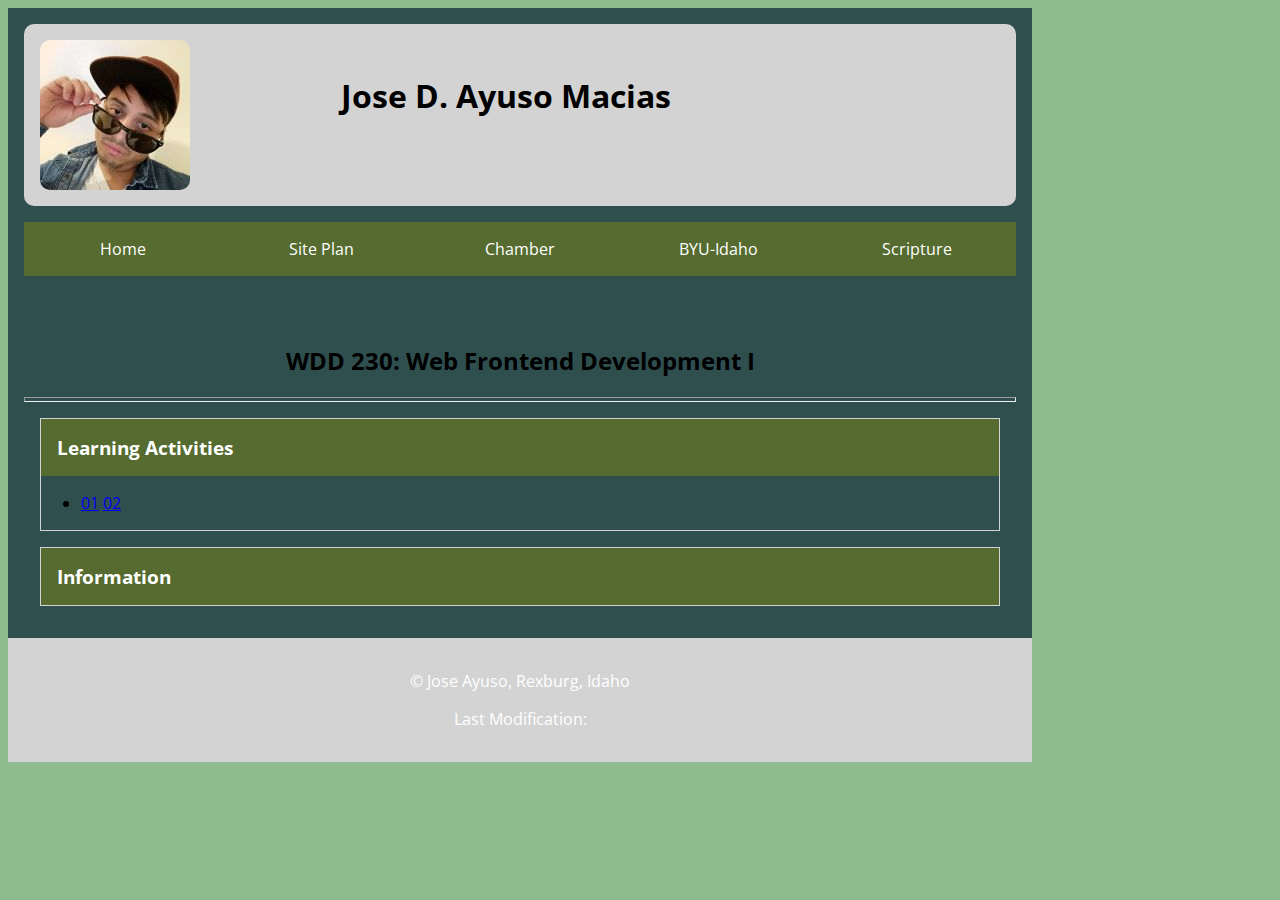
==== index.html @ fb9203f3 "added chamber content" ====
<!DOCTYPE html>
<html lang="en">
<head>
    <meta charset="UTF-8">
    <meta name="viewport" content="width=device-width, initial-scale=1.0">
    <meta name="description" content="WDD 230 - Web Frontend Development - Jose Ayuso - Course assignment portal">
    <meta name="author" content="Jose Ayuso"> 
    <meta name="og:title" content="WDD Home Page for Jose Ayuso ">
    <meta name="og:type" content="website">
    <meta name="og:image" content="">
    <title>Jose Ayuso - WDD 230 - Web Frontend Development</title>
    <link rel="stylesheet" href="">
    <link rel="stylesheet" href="text/">
    <link rel="icon" href="favicon (1).ico">
    <link href="https://fonts.googleapis.com/css2?family=Montserrat:ital,wght@0,100..900;1,100..900&family=Open+Sans:ital,wght@0,300..800;1,300..800&display=swap" rel="stylesheet">
    <link rel="stylesheet" href="/styles/base.css">
    <link rel="stylesheet" href="/styles/larger.css">

</head>
<body>
    <div id="content">
        <header>
            <div id="topheader">
                <img src="images/jose-ayuso2.jpg" alt="Jose Ayuso headshot">
                <h1>Jose D. Ayuso Macias</h1>
            </div>
        
        <button id="menu-button"></button>
        <nav>
            <ul>
                <li><a href="#">Home</a></li>
                <li><a href="lesson03/chamber-site-plan.html">Site Plan</a></li>
                <li><a href="chamber/">Chamber</a></li>
                <li><a href="https://www.byui.edu/">BYU-Idaho</a></li>
                <li><a href="https://www.churchofjesuschrist.org/study/scriptures/bofm/3-ne/27?lang=eng">Scripture</a></li>
            </ul>

        </nav>
    </header>
    <main>
        <h2>WDD 230: Web Frontend Development I</h2>
        <hr>
        <section class="card">
            <h3>Learning Activities</h3>
            <ul>
                <li>
                    <a href="#">01</a>
                    <a href="#">02</a>
                </li>
            </ul>
        </section>
        <section class="card">
            <h3>Information</h3>
        </section>

    </main>
    <footer>
        <p> &copy; Jose Ayuso, Rexburg, Idaho </p>
        <p id="lastModified">Last Modification: </p>
    </footer>
    </div>
</body>
</html>
---- styles/base.css ----
@import url("https://fonts.googleapis.com/css2?family=Montserrat:ital,wght@0,100..900;1,100..900&family=Open+Sans:ital,wght@0,300..800;1,300..800&display=swap");

:root{
    --text-color: black;
    --body-color: DarkSeaGreen;
    --card-color: DarkSlateGrey;
    --header-color: LightGray;
    --nav-color: DarkOliveGreen;
}

body{
    background-color: var(--body-color);
    color:var(--text-color);
    font-family: "Monserrat", "Open Sans";
    
}

#content {
    max-width: 1024px;
    margin: 0;
    background-color: var(--card-color);
}

#topheader{
    display: flex;
    text-align: center;
    background-color: var(--header-color);
    border-radius: 10px;
}


h1{
    font-family: "Monserrat", "Open Sans";
}

#menu-button{
    background-color: inherit;
    font-size: 2rem;
    padding: .5rem;
}

#menu-button::before{
    content: "≡";
}

#menu-button.open::before{
    content: "X";
}

nav ul{
    list-style: none;
    text-align: center;
    background-color: var(--nav-color);
    padding-inline-start: 0px;
    display: none;
}

nav ul.open{
    display: flex;
    flex-direction: column;
    justify-content: space-around;
}

nav ul li{
    padding: 1rem;
    width: 100%;
}

nav ul li:hover{
    color: black;
    background-color: var(--header-color);

}

nav ul li a{
    display: block;
    text-decoration: none;
    color: white;
}

#topheader h1{

    width: 600px;
    margin: 50px 0px;

}

#topheader img{
    height: 150px;
    border-radius: 10px;
    margin: 1rem;
}

header{
    padding: 1rem;
}

main{
    padding: 1rem;
}

footer{
    padding: 1rem;
    background-color: var(--header-color);
    text-align: center;
    color: white;
}

#content main h2{
    text-align: center; 
}

#learning-activities{
    list-style: none;
}    

.card{
    border: 1px var(--header-color) solid;
    margin: 1rem;
}

.card h3{
    background-color: var(--nav-color);
    color: white;
    margin: 0;
    padding: 1rem;
}

.card p{
    padding: 1rem;
}

#content main hr{
    height: 3px;
}

.map iframe{
    width: 100%;
}
---- styles/larger.css ----
@media screen and (min-width: 800px){
    nav ul{
        display:flex;
        flex-direction: row;
        justify-content: space-around;
    }

    nav ul.open{
        
    }

    #cards{
        display: grid;
        grid-template-columns: 2fr 1fr;
    }
}
    
#menu-button {
    display: none;
}
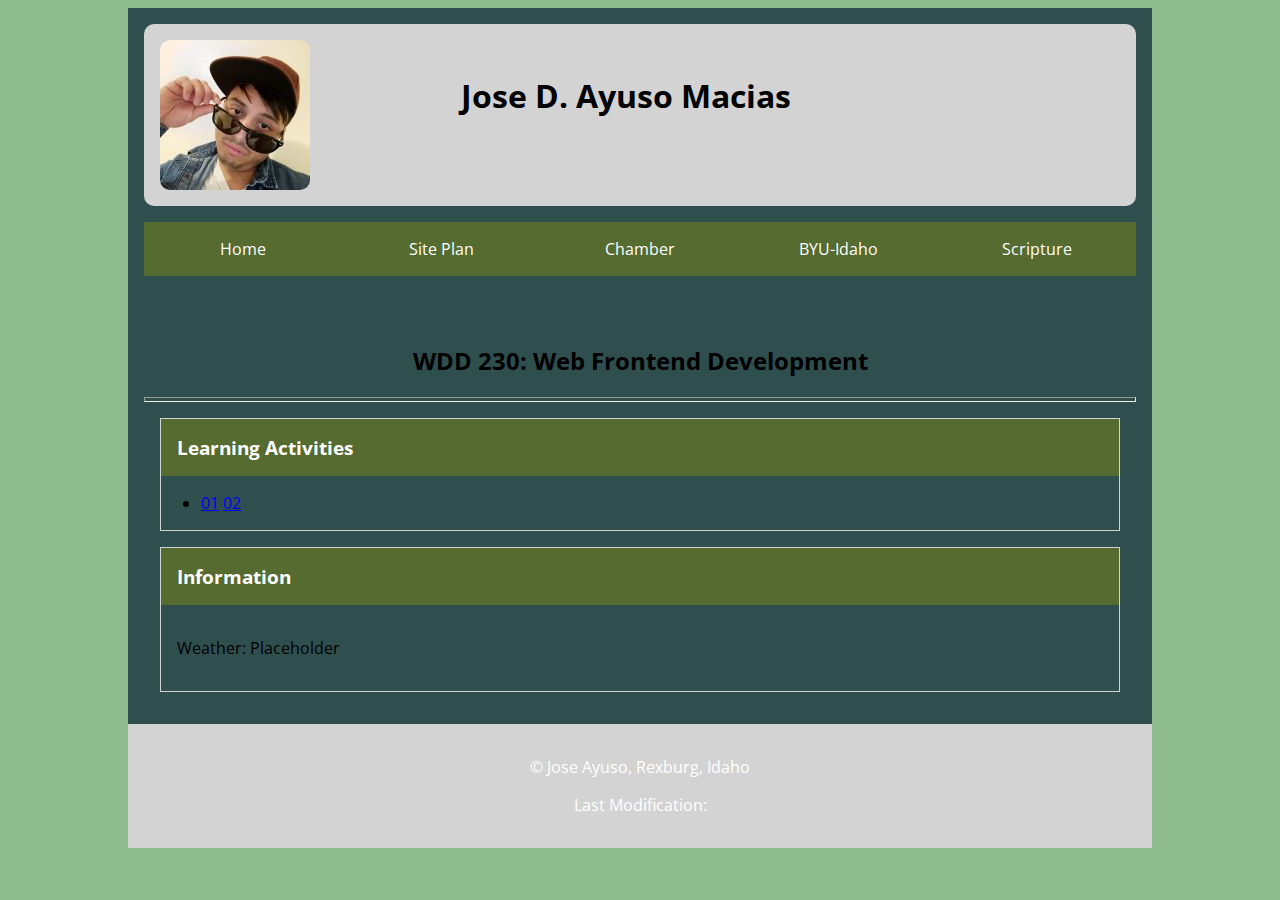
==== commit 864bd452: "updated home page" ====
--- a/index.html
+++ b/index.html
@@ -7,14 +7,13 @@
     <meta name="author" content="Jose Ayuso"> 
     <meta name="og:title" content="WDD Home Page for Jose Ayuso ">
     <meta name="og:type" content="website">
-    <meta name="og:image" content="">
+    <meta name="og:image" content="https://ayusomaciasj.github.io/wdd230/images/jose-ayuso2.jpg">
     <title>Jose Ayuso - WDD 230 - Web Frontend Development</title>
-    <link rel="stylesheet" href="">
-    <link rel="stylesheet" href="text/">
-    <link rel="icon" href="favicon (1).ico">
-    <link href="https://fonts.googleapis.com/css2?family=Montserrat:ital,wght@0,100..900;1,100..900&family=Open+Sans:ital,wght@0,300..800;1,300..800&display=swap" rel="stylesheet">
-    <link rel="stylesheet" href="/styles/base.css">
-    <link rel="stylesheet" href="/styles/larger.css">
+    <link rel="icon" href="favicon.ico">
+    <link rel="stylesheet" href="styles/base.css">
+    <link rel="stylesheet" href="styles/larger.css">
+    <script src="scripts/getdates.js"></script>
+    <script src="scripts/hamburguer.js"></script>
 
 </head>
 <body>
@@ -38,7 +37,7 @@
         </nav>
     </header>
     <main>
-        <h2>WDD 230: Web Frontend Development I</h2>
+        <h2>WDD 230: Web Frontend Development </h2>
         <hr>
         <section class="card">
             <h3>Learning Activities</h3>
@@ -51,13 +50,14 @@
         </section>
         <section class="card">
             <h3>Information</h3>
+            <p>Weather: <span id="visits">Placeholder</span></p>
         </section>
-
     </main>
     <footer>
         <p> &copy; Jose Ayuso, Rexburg, Idaho </p>
         <p id="lastModified">Last Modification: </p>
     </footer>
     </div>
+    <script src=></script>
 </body>
 </html>--- a/styles/base.css
+++ b/styles/base.css
@@ -17,7 +17,7 @@
 
 #content {
     max-width: 1024px;
-    margin: 0;
+    margin: auto;
     background-color: var(--card-color);
 }
 
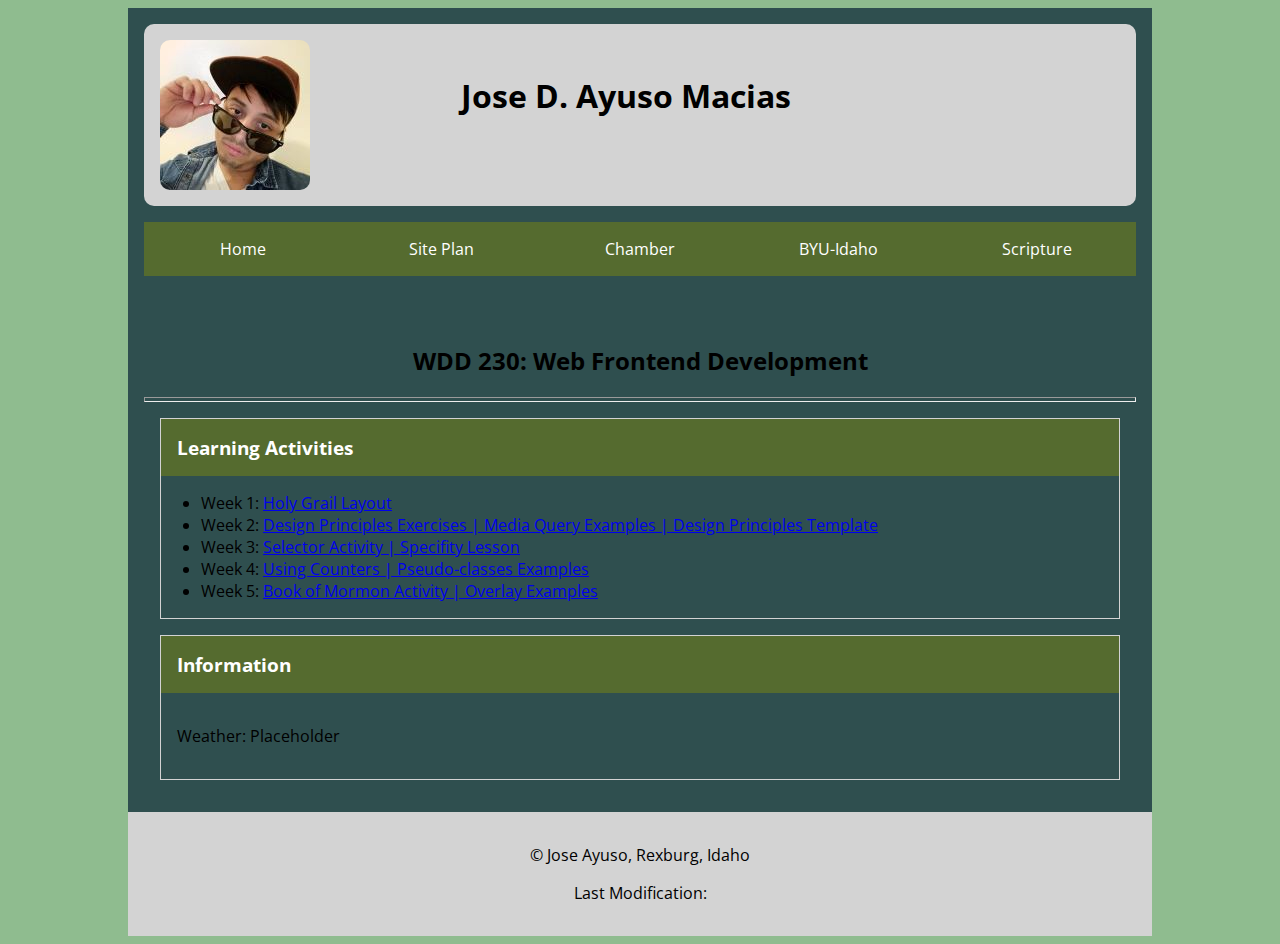
==== commit 20c3cb2b: "added content to learning activities" ====
--- a/index.html
+++ b/index.html
@@ -12,8 +12,8 @@
     <link rel="icon" href="favicon.ico">
     <link rel="stylesheet" href="styles/base.css">
     <link rel="stylesheet" href="styles/larger.css">
-    <script src="scripts/getdates.js"></script>
-    <script src="scripts/hamburguer.js"></script>
+    <script src="scripts/getdates.js"defer></script>
+    <script src="scripts/hamburguer.js"defer></script>
 
 </head>
 <body>
@@ -42,9 +42,25 @@
         <section class="card">
             <h3>Learning Activities</h3>
             <ul>
-                <li>
-                    <a href="#">01</a>
-                    <a href="#">02</a>
+                <li> Week 1:
+                    <a href="lesson01/holygrail.html">Holy Grail Layout</a>
+                </li>
+                <li>Week 2:
+                    <a href="#">Design Principles Exercises | </a>
+                    <a href="#">Media Query Examples | </a>
+                    <a href="#">Design Principles Template</a>
+                </li>
+                <li>Week 3:
+                    <a href="#">Selector Activity | </a>
+                    <a href="#">Specifity Lesson</a>
+                </li>
+                <li>Week 4:
+                    <a href="#">Using Counters | </a>
+                    <a href="#">Pseudo-classes Examples</a>
+                </li>
+                <li>Week 5:
+                    <a href="#">Book of Mormon Activity | </a>
+                    <a href="#">Overlay Examples</a>
                 </li>
             </ul>
         </section>
@@ -58,6 +74,5 @@
         <p id="lastModified">Last Modification: </p>
     </footer>
     </div>
-    <script src=></script>
 </body>
 </html>--- a/styles/base.css
+++ b/styles/base.css
@@ -64,6 +64,7 @@
 nav ul li{
     padding: 1rem;
     width: 100%;
+    color: white;
 }
 
 nav ul li:hover{
@@ -103,7 +104,7 @@
     padding: 1rem;
     background-color: var(--header-color);
     text-align: center;
-    color: white;
+    color: black;
 }
 
 #content main h2{
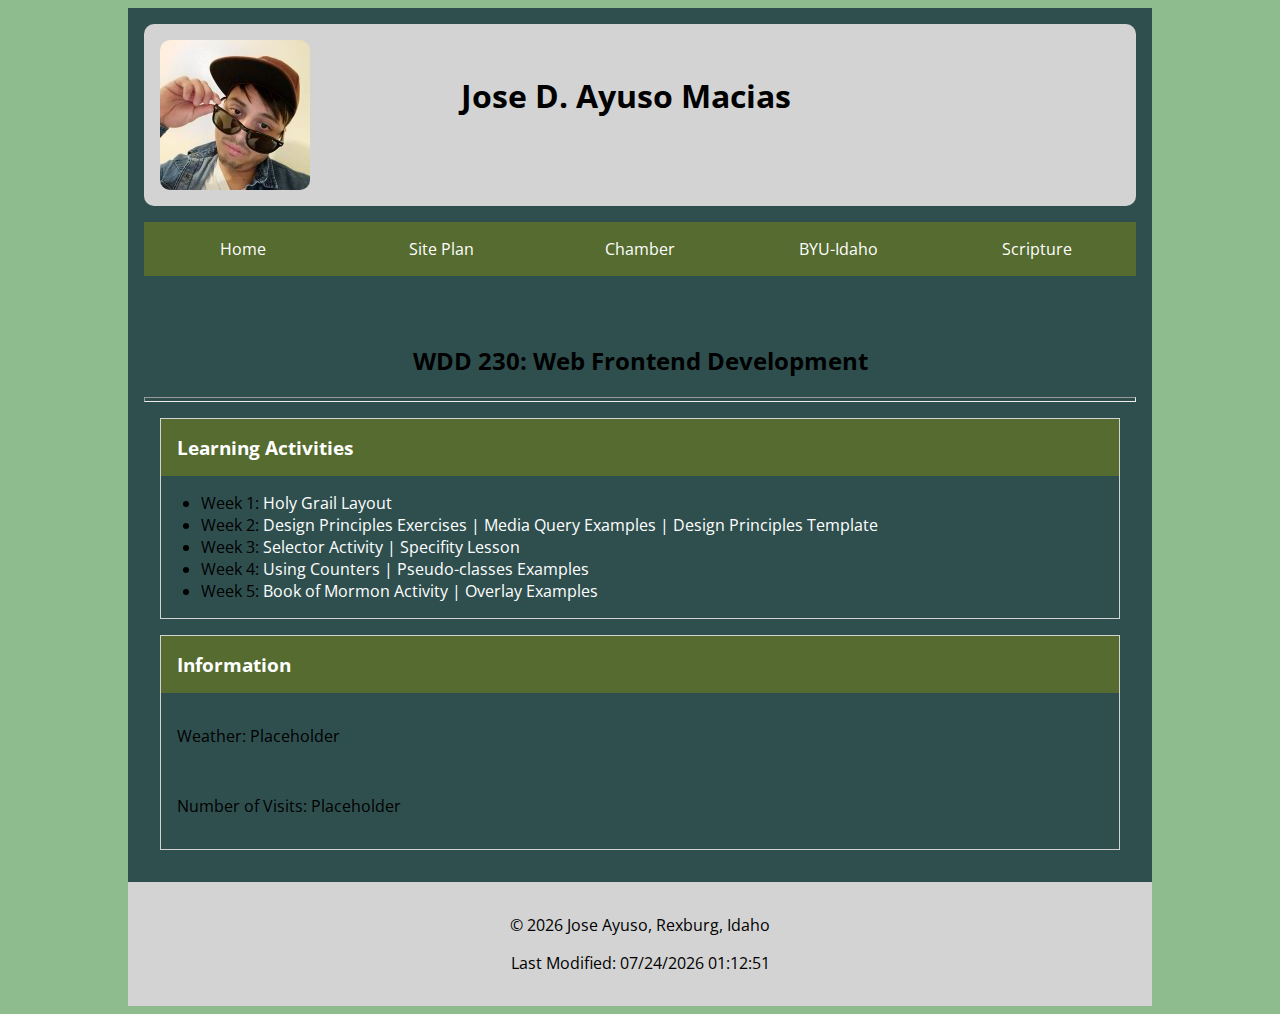
==== commit 113cd636: "fixed script in bom" ====
--- a/index.html
+++ b/index.html
@@ -12,9 +12,8 @@
     <link rel="icon" href="favicon.ico">
     <link rel="stylesheet" href="styles/base.css">
     <link rel="stylesheet" href="styles/larger.css">
-    <script src="scripts/getdates.js"defer></script>
-    <script src="scripts/hamburguer.js"defer></script>
-
+    <script src="scripts/getdates.js" defer></script>
+    <script src="scripts/hamburguer.js" defer></script>
 </head>
 <body>
     <div id="content">
@@ -24,53 +23,55 @@
                 <h1>Jose D. Ayuso Macias</h1>
             </div>
         
-        <button id="menu-button"></button>
-        <nav>
-            <ul>
-                <li><a href="#">Home</a></li>
-                <li><a href="lesson03/chamber-site-plan.html">Site Plan</a></li>
-                <li><a href="chamber/">Chamber</a></li>
-                <li><a href="https://www.byui.edu/">BYU-Idaho</a></li>
-                <li><a href="https://www.churchofjesuschrist.org/study/scriptures/bofm/3-ne/27?lang=eng">Scripture</a></li>
-            </ul>
-
-        </nav>
-    </header>
-    <main>
-        <h2>WDD 230: Web Frontend Development </h2>
-        <hr>
-        <section class="card">
-            <h3>Learning Activities</h3>
-            <ul>
-                <li> Week 1:
-                    <a href="lesson01/holygrail.html">Holy Grail Layout</a>
-                </li>
-                <li>Week 2:
-                    <a href="#">Design Principles Exercises | </a>
-                    <a href="#">Media Query Examples | </a>
-                    <a href="#">Design Principles Template</a>
-                </li>
-                <li>Week 3:
-                    <a href="#">Selector Activity | </a>
-                    <a href="#">Specifity Lesson</a>
-                </li>
-                <li>Week 4:
-                    <a href="#">Using Counters | </a>
-                    <a href="#">Pseudo-classes Examples</a>
-                </li>
-                <li>Week 5:
-                    <a href="#">Book of Mormon Activity | </a>
-                    <a href="#">Overlay Examples</a>
-                </li>
-            </ul>
-        </section>
-        <section class="card">
-            <h3>Information</h3>
-            <p>Weather: <span id="visits">Placeholder</span></p>
-        </section>
+            <button id="menu-button"></button>
+            <nav>
+                <ul>
+                    <li><a href="#">Home</a></li>
+                    <li><a href="lesson03/chamber-site-plan.html">Site Plan</a></li>
+                    <li><a href="chamber/">Chamber</a></li>
+                    <li><a href="https://www.byui.edu/">BYU-Idaho</a></li>
+                    <li><a href="https://www.churchofjesuschrist.org/study/scriptures/bofm/3-ne/27?lang=eng">Scripture</a></li>
+                </ul>
+            </nav>
+        </header>
+        <main>
+            <h2>WDD 230: Web Frontend Development </h2>
+            <hr>
+            <div>
+            <section class="card">
+                <h3>Learning Activities</h3>
+                <ul>
+                    <li> Week 1:
+                        <a href="lesson01/holygrail.html">Holy Grail Layout</a>
+                    </li>
+                    <li>Week 2:
+                        <a href="#">Design Principles Exercises | </a>
+                        <a href="#">Media Query Examples | </a>
+                        <a href="#">Design Principles Template</a>
+                    </li>
+                    <li>Week 3:
+                        <a href="#">Selector Activity | </a>
+                        <a href="#">Specifity Lesson</a>
+                    </li>
+                    <li>Week 4:
+                        <a href="#">Using Counters | </a>
+                        <a href="#">Pseudo-classes Examples</a>
+                    </li>
+                    <li>Week 5:
+                        <a href="lesson05/bom.html">Book of Mormon Activity | </a>
+                        <a href="#">Overlay Examples</a>
+                    </li>
+                </ul>
+            </section>
+            <section class="card">
+                <h3>Information</h3>
+                <p>Weather: <span id="weather">Placeholder</span></p>
+                <p>Number of Visits: <span id="visits">Placeholder</span></p>
+            </section>
+        </div>
     </main>
     <footer>
-        <p> &copy; Jose Ayuso, Rexburg, Idaho </p>
+        <p> &copy; <span id="currentYear">2024</span> Jose Ayuso, Rexburg, Idaho </p>
         <p id="lastModified">Last Modification: </p>
     </footer>
     </div>
--- a/styles/base.css
+++ b/styles/base.css
@@ -65,12 +65,18 @@
     padding: 1rem;
     width: 100%;
     color: white;
+    list-style: none;
 }
 
 nav ul li:hover{
     color: black;
     background-color: var(--header-color);
 
+}
+
+#content > main > div > section > ul > li > a{ 
+    text-decoration: none;
+    color: white;
 }
 
 nav ul li a{
@@ -83,7 +89,6 @@
 
     width: 600px;
     margin: 50px 0px;
-
 }
 
 #topheader img{
